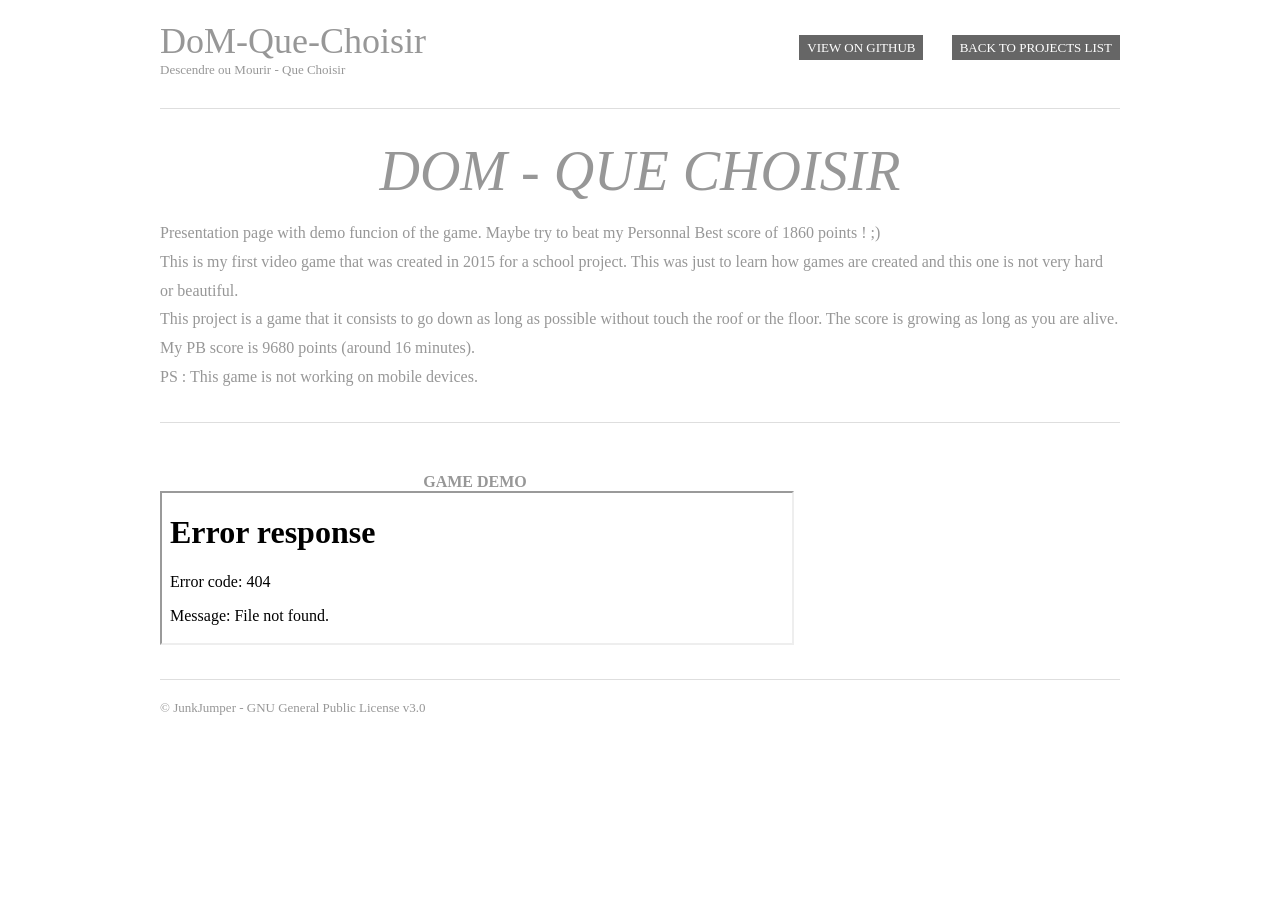
==== docs/index.html @ b6e5f9f9 "Add files via upload added doc folder for the website" ====
<!DOCTYPE html>
<html lang="en" dir="ltr">
<head>
<title>DoM - Que Choisir</title>
<meta charset="UTF-8">
<link rel="stylesheet" href="styles/layout.css" type="text/css">
<link rel="shortcut icon" href="/favicon.ico" type="image/x-icon">
<link rel="icon" href="/favicon.ico" type="image/x-icon">
</head>
<body>
<div class="wrapper row1">
  <header id="header" class="clear">
    <div id="hgroup">
      <h1><a href="">DoM-Que-Choisir</a></h1>
      <h2>Descendre ou Mourir - Que Choisir</h2>
    </div>
    <nav>
      <ul>
        <li><a href="https://github.com/JunkJumper/DoM-Que-Choisir">View On GitHub</a></li>
        <li class="last"><a href="https://junkjumper.github.io#projects">Back to Projects List</a></li>
      </ul>
    </nav>
  </header>
</div>
<div class="wrapper row2">
  <div id="container" class="clear">
    <section id="shout">
      <h1>DoM - Que Choisir</h1>
      <p>Presentation page with demo funcion of the game. Maybe try to beat my Personnal Best score of 1860 points ! ;)<br />
          This is my first video game that was created in 2015 for a school project. This was just to learn how games are
          created and this one is not very hard or beautiful.<br />
          This project is a game that it consists to go down as long as possible without touch the roof or the floor.
          The score is growing as long as you are alive. My PB score is 9680 points (around 16 minutes).
        <br />PS : This game is not working on mobile devices.
      </p>
    </section>
    <section class="last clear">
      <article class="two_third">
        <center><h2>Game Demo</h2></center>
          <iframe src="/game/index.html"  width="100%" height="100%"></iframe>
    </section>
  </div>
</div>
<!-- footer -->
<div class="wrapper row3">
  <footer id="footer" class="clear">
    <p>&copy; JunkJumper - GNU General Public License v3.0</p>
  </footer>
</div>
</body>
</html>
---- docs/styles/layout.css ----
html{overflow-y:scroll;} /* Forces a scrollbar when the viewport is larger than the websites content - CSS3 */

body{margin:0; padding:0; font-size:13px; font-family:Georgia, "Times New Roman", Times, serif; color:#979797; background-color:#FFFFFF;}

.clear:after{content:"."; display:block; height:0; clear:both; visibility:hidden; line-height:0;}
.clear{display:block; clear:both;}
html[xmlns] .clear{display:block;}
* html .clear{height:1%;}

a{outline:none; text-decoration:none;}

code{font-weight:normal; font-style:normal; font-family:Georgia, "Times New Roman", Times, serif;}

.fl_left{float:left;}
.fl_right{float:right;}

img{margin:0; padding:0; border:none; line-height:normal; vertical-align:middle;}
.imgholder, .imgl, .imgr{padding:4px; border:1px solid #D6D6D6; text-align:center;}
.imgl{float:left; margin:0 15px 15px 0; clear:left;}
.imgr{float:right; margin:0 0 15px 15px; clear:right;}

address, article, aside, figcaption, figure, footer, header, nav, section{display:block; margin:0; padding:0;}

q{display:block; padding:0 10px 8px 10px; color:#979797; background-color:#ECECEC; font-style:italic; line-height:normal;}
q:before{content:'� '; font-size:26px;}
q:after{content:' �'; font-size:26px; line-height:0;}

div.wrapper{display:block; width:960px; margin:0 auto; padding:0; text-align:left;}

.row1, .row1 a{color:#979797; background-color:#FFFFFF;}
.row2{color:#979797; background-color:#FFFFFF;}
.row2 a{color:#FF9900; background-color:#FFFFFF;}
.row3{border-top:1px solid #DEDEDE;}
.row3, .row3 a{color:#979797; background-color:#FFFFFF;}

#header, #container, #footer{display:block; width:960px;}

nav ul{margin:0; padding:0; list-style:none;}

h1, h2, h3, h4, h5, h6{margin:0; padding:0; font-size:16px; font-weight:bold; font-style:normal; line-height:normal; text-transform:uppercase;}

address{font-style:normal;}

blockquote, q{display:block; padding:8px 10px; color:#979797; background-color:#ECECEC; font-style:italic; line-height:normal;}
blockquote:before, q:before{content:'� '; font-size:26px;}
blockquote:after, q:after{content:' �'; font-size:26px; line-height:0;}

.one_third, .two_third, .three_third{display:block; float:left; margin:0 30px 0 0;}
.one_third{width:300px;}
.two_third{width:630px;}
.three_third{width:960px; float:none; margin-right:0; clear:both;}
.lastbox{margin-right:0;}

#header{}

#header #hgroup{padding:20px 0 0 0; float:left;}
#header #hgroup h1, #header #hgroup h2{font-weight:normal; text-transform:none;}
#header #hgroup h1{font-size:36px;}
#header #hgroup h2{font-size:13px;}

#header nav{display:block; float:right; margin:20px 0 0 0; padding:20px 0;}
#header nav ul{}
#header nav li{display:inline; margin-right:25px; text-transform:uppercase;}
#header nav li.last{margin-right:0;}
#header nav li a{padding:5px 8px; color:#FFFFFF; background-color:#666666;}
#header nav li a:hover{color:#FF9900; background-color:#FFFFFF;}

#container{padding:30px 0;}
#container section{display:block; width:100%; margin:0 0 30px 0; padding:0;}
#container .last{margin:0;}
#container .more{text-align:right;}

#container #shout{margin-bottom:50px; padding:30px 0; border-top:1px solid #DEDEDE; border-bottom:1px solid #DEDEDE;}
#container #shout h1{font-size:56px; font-weight:normal; font-style:italic; text-transform:uppercase; text-align:center;}
#container #shout p{font-size:16px; margin-bottom:0; padding-bottom:0; line-height:1.8em;}


#container #services{margin-bottom:50px; line-height:1.6em;}
#container #services article{}
#container #services article h2{font-size:14px; margin-bottom:15px;}
#container #services article p{margin:0; padding:0;}
#container #services article img{float:left; width:80px; height:80px; margin:0 10px 10px 0; padding:4px; border:1px solid #DEDEDE;}
#container #services article footer{margin:10px 0 0 0;}

#footer{padding:20px 0;}
#footer p{margin:0; padding:0;}
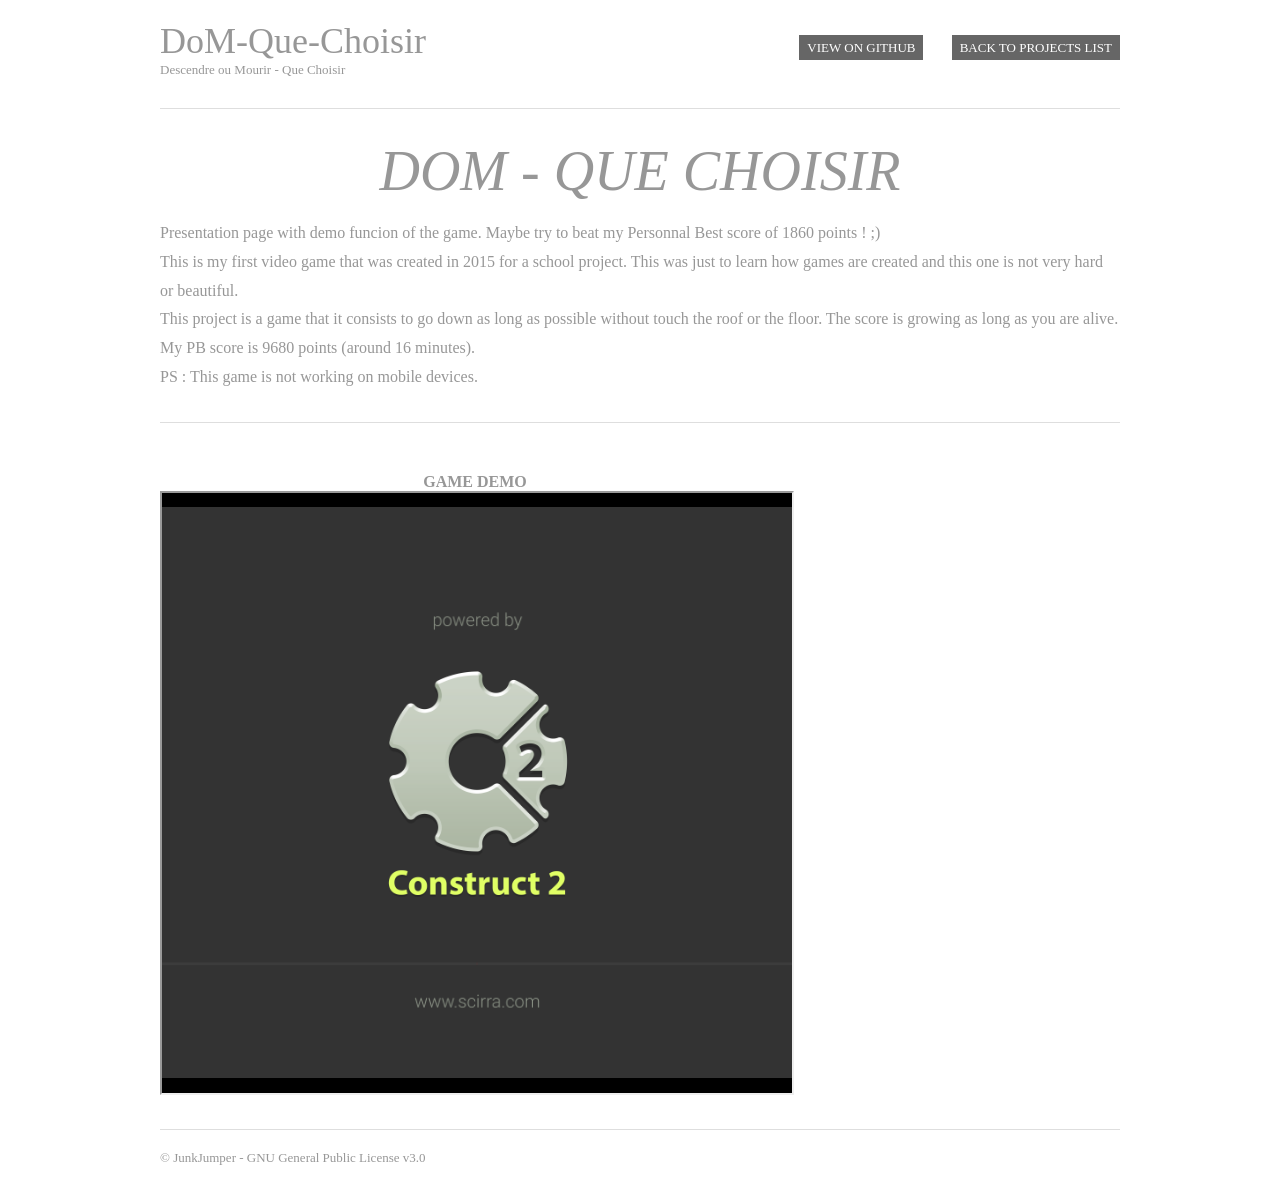
==== commit 4c17abc0: "Add files via upload trying to fix the website for display the game. Changing the "View on Github" " ====
--- a/docs/index.html
+++ b/docs/index.html
@@ -16,7 +16,7 @@
     </div>
     <nav>
       <ul>
-        <li><a href="https://github.com/JunkJumper/DoM-Que-Choisir">View On GitHub</a></li>
+        <li><a href="https://github.com/JunkJumper/DoM-Que-Choisir" target="github">View On GitHub</a></li>
         <li class="last"><a href="https://junkjumper.github.io#projects">Back to Projects List</a></li>
       </ul>
     </nav>
@@ -37,7 +37,7 @@
     <section class="last clear">
       <article class="two_third">
         <center><h2>Game Demo</h2></center>
-          <iframe src="/game/index.html"  width="100%" height="100%"></iframe>
+          <iframe src="game/index.html"  width="100%" height="600px"></iframe>
     </section>
   </div>
 </div>
@@ -48,4 +48,4 @@
   </footer>
 </div>
 </body>
-</html>
+</html>
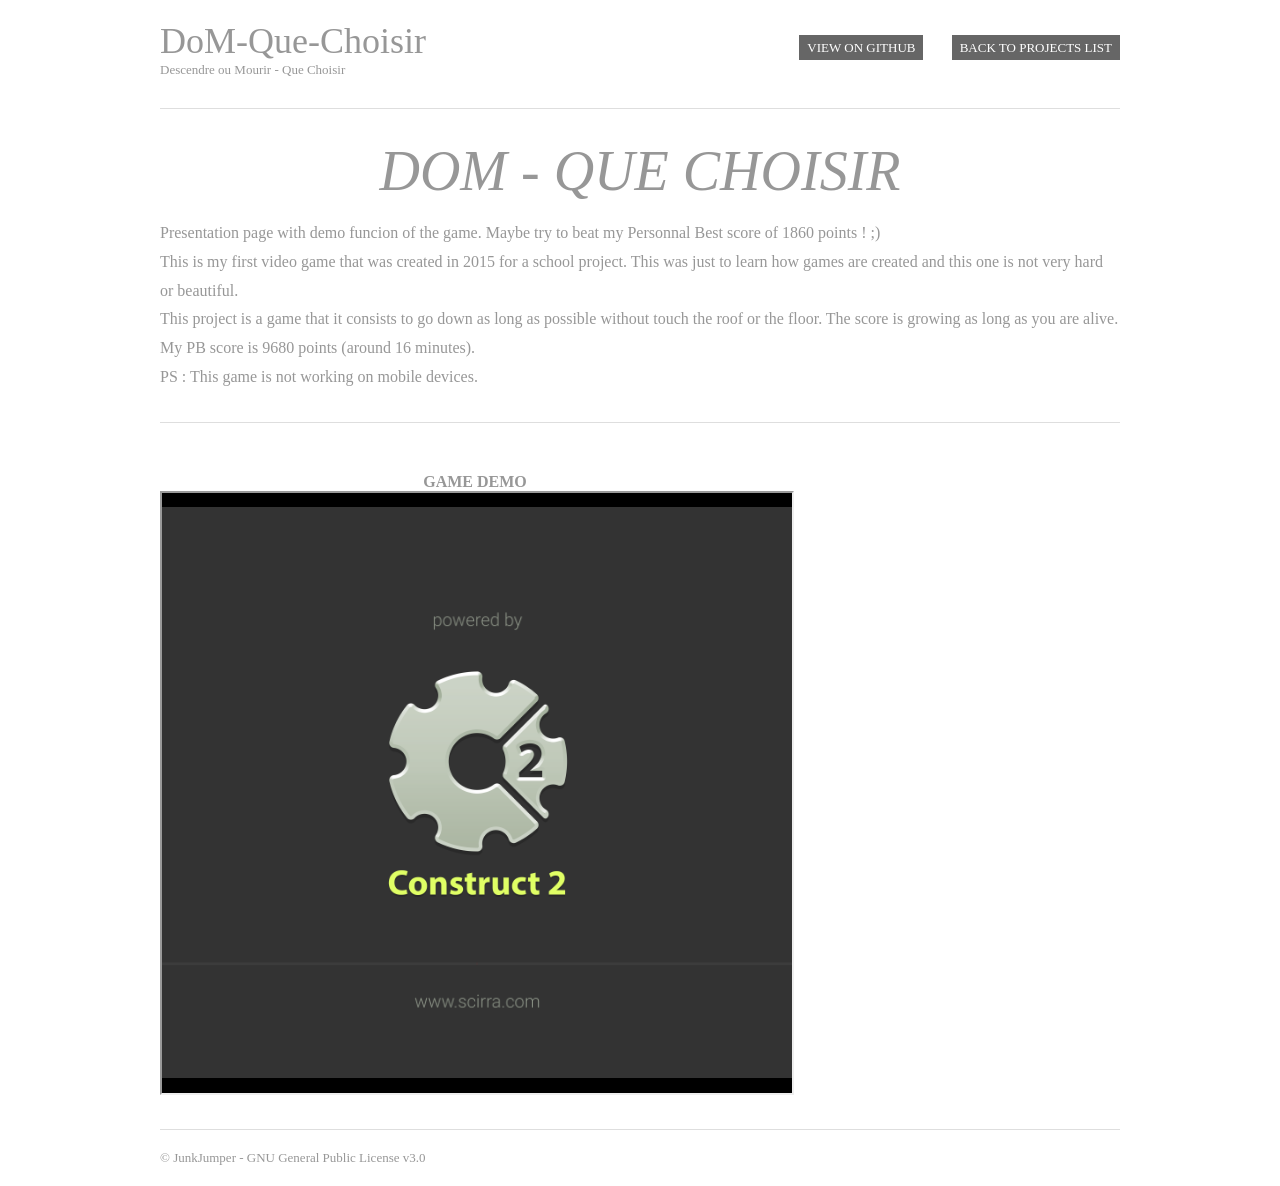
==== commit d2beba0d: "Update index.html trying to fix the url for displaying the game" ====
--- a/docs/index.html
+++ b/docs/index.html
@@ -37,7 +37,7 @@
     <section class="last clear">
       <article class="two_third">
         <center><h2>Game Demo</h2></center>
-          <iframe src="game/index.html"  width="100%" height="600px"></iframe>
+          <iframe src="https://junkjumper.github.io/DoM-Que-Choisir/docs/game/index.html"  width="100%" height="600px"></iframe>
     </section>
   </div>
 </div>
@@ -48,4 +48,4 @@
   </footer>
 </div>
 </body>
-</html>+</html>
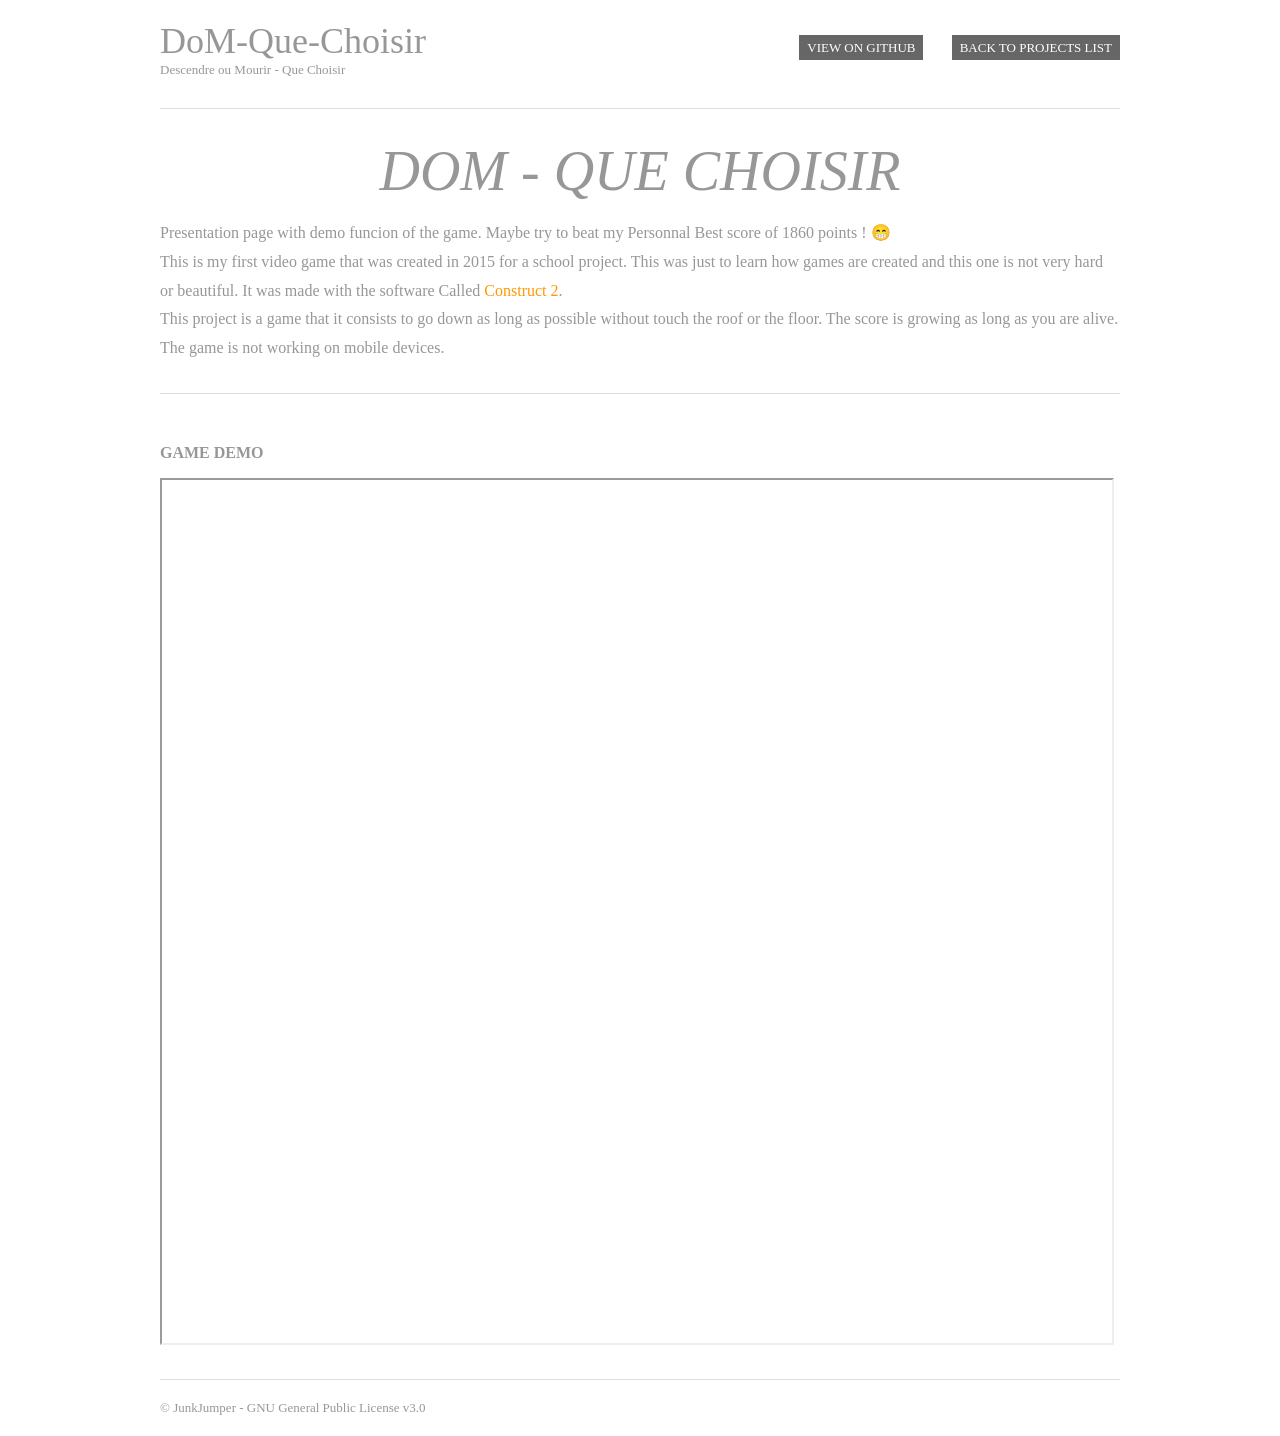
==== commit c96c6caf: "Add files via upload" ====
--- a/docs/index.html
+++ b/docs/index.html
@@ -1,51 +1,54 @@
 <!DOCTYPE html>
 <html lang="en" dir="ltr">
+
 <head>
-<title>DoM - Que Choisir</title>
-<meta charset="UTF-8">
-<link rel="stylesheet" href="styles/layout.css" type="text/css">
-<link rel="shortcut icon" href="/favicon.ico" type="image/x-icon">
-<link rel="icon" href="/favicon.ico" type="image/x-icon">
+  <title>DoM - Que Choisir</title>
+  <meta charset="UTF-8">
+  <link rel="stylesheet" href="styles/layout.css" type="text/css">
+  <link rel="shortcut icon" href="/favicon.ico" type="image/x-icon">
+  <link rel="icon" href="/favicon.ico" type="image/x-icon">
 </head>
+
 <body>
-<div class="wrapper row1">
-  <header id="header" class="clear">
-    <div id="hgroup">
-      <h1><a href="">DoM-Que-Choisir</a></h1>
-      <h2>Descendre ou Mourir - Que Choisir</h2>
+  <div class="wrapper row1">
+    <header id="header" class="clear">
+      <div id="hgroup">
+        <h1><a href="">DoM-Que-Choisir</a></h1>
+        <h2>Descendre ou Mourir - Que Choisir</h2>
+      </div>
+      <nav>
+        <ul>
+          <li><a href="https://github.com/JunkJumper/DoM-Que-Choisir" target="github">View On GitHub</a></li>
+          <li class="last"><a href="https://www.junkjumper-projects.com/#projects">Back to Projects List</a></li>
+        </ul>
+      </nav>
+    </header>
+  </div>
+  <div class="wrapper row2">
+    <div id="container" class="clear">
+      <section id="shout">
+        <h1>DoM - Que Choisir</h1>
+        <p>Presentation page with demo funcion of the game. Maybe try to beat my Personnal Best score of 1860 points !
+          😁<br />
+          This is my first video game that was created in 2015 for a school project. This was just to learn how games
+          are created and this one is not very hard or beautiful. It was made with the software Called <a href="https://www.scirra.com/construct2" target="_blank">Construct 2</a>.<br />
+          This project is a game that it consists to go down as long as possible without touch the roof or the floor.
+          The score is growing as long as you are alive.
+          <br />The game is not working on mobile devices.
+        </p>
+      </section>
+      <section class="last clear">
+        <h2 id="center">Game Demo</h2><br />
+        <iframe src="https://www.junkjumper-projects.com/_Project/DoMqC/index.html" width="950" height="863"></iframe>
+      </section>
     </div>
-    <nav>
-      <ul>
-        <li><a href="https://github.com/JunkJumper/DoM-Que-Choisir" target="github">View On GitHub</a></li>
-        <li class="last"><a href="https://junkjumper.github.io#projects">Back to Projects List</a></li>
-      </ul>
-    </nav>
-  </header>
-</div>
-<div class="wrapper row2">
-  <div id="container" class="clear">
-    <section id="shout">
-      <h1>DoM - Que Choisir</h1>
-      <p>Presentation page with demo funcion of the game. Maybe try to beat my Personnal Best score of 1860 points ! ;)<br />
-          This is my first video game that was created in 2015 for a school project. This was just to learn how games are
-          created and this one is not very hard or beautiful.<br />
-          This project is a game that it consists to go down as long as possible without touch the roof or the floor.
-          The score is growing as long as you are alive. My PB score is 9680 points (around 16 minutes).
-        <br />PS : This game is not working on mobile devices.
-      </p>
-    </section>
-    <section class="last clear">
-      <article class="two_third">
-        <center><h2>Game Demo</h2></center>
-          <iframe src="https://junkjumper.github.io/DoM-Que-Choisir/docs/game/index.html"  width="100%" height="600px"></iframe>
-    </section>
   </div>
-</div>
-<!-- footer -->
-<div class="wrapper row3">
-  <footer id="footer" class="clear">
-    <p>&copy; JunkJumper - GNU General Public License v3.0</p>
-  </footer>
-</div>
+  <!-- footer -->
+  <div class="wrapper row3">
+    <footer id="footer" class="clear">
+      <p>&copy; JunkJumper - GNU General Public License v3.0</p>
+    </footer>
+  </div>
 </body>
-</html>
+
+</html>
